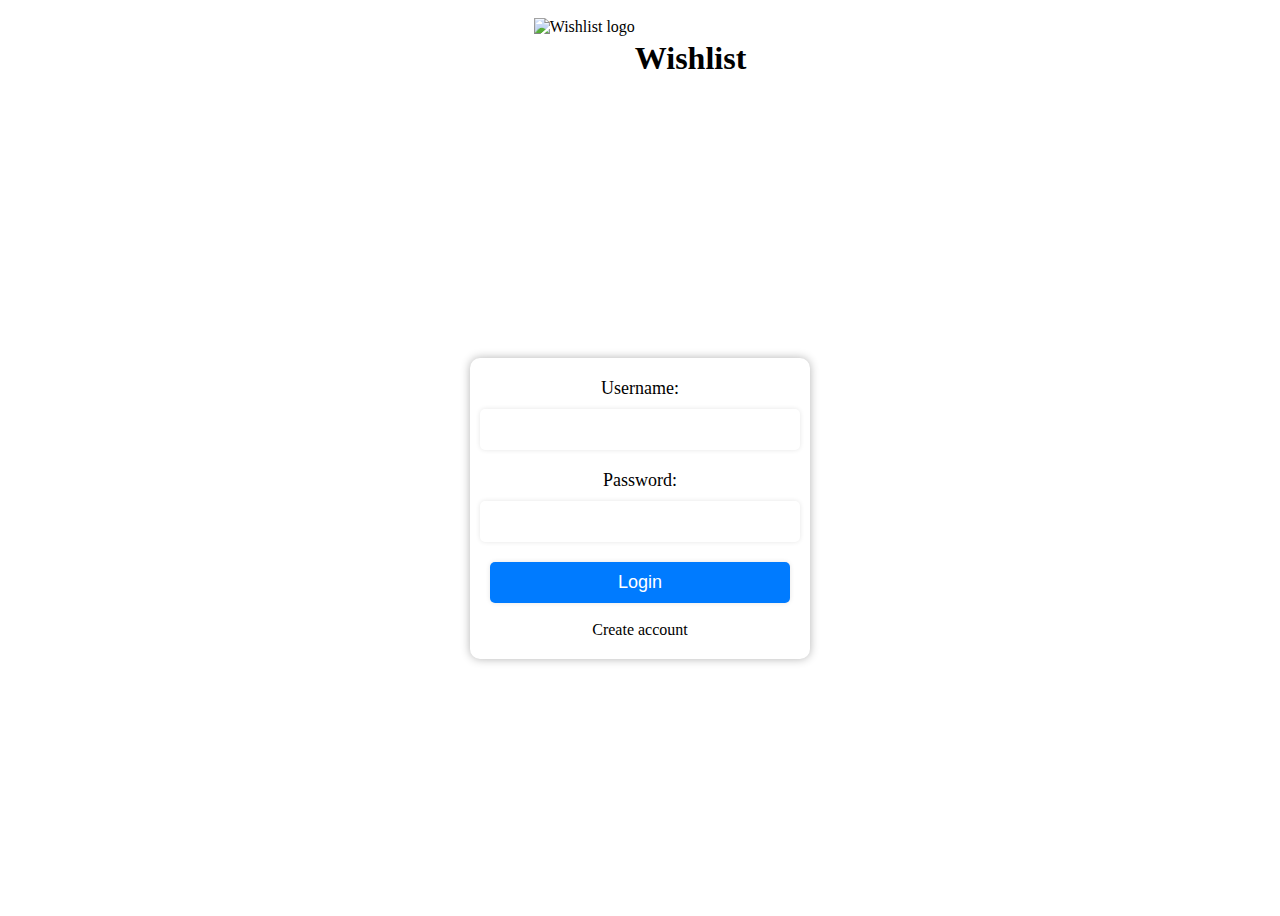
==== src/main/resources/templates/index.html @ 433d6431 "create user" ====
<!DOCTYPE html>
<html>
<head>
    <title>Wishlist Login</title>
    <link href="https://cdn.jsdelivr.net/npm/bootstrap@5.3.0-alpha1/dist/css/bootstrap.min.css" rel="stylesheet" integrity="sha384-GLhlTQ8iRABdZLl6O3oVMWSktQOp6b7In1Zl3/Jr59b6EGGoI1aFkw7cmDA6j6gD" crossorigin="anonymous">
    <style>
        body {
            background-image: url("/images/money.jpg");
            background-size: cover;
        }
        header {
            display: flex;
            justify-content: center;
            align-items: center;
            height: 100px;
        }
        img {
            height: 80%;
        }
        main {
            display: flex;
            flex-direction: column;
            justify-content: center;
            align-items: center;
            height: calc(100vh - 100px);
        }
        form {
            display: flex;
            flex-direction: column;
            justify-content: center;
            align-items: center;
            width: 300px;
            padding: 20px;
            background-color: white;
            border-radius: 10px;
            box-shadow: 0 0 10px rgba(0, 0, 0, 0.3);
        }
        label {
            display: block;
            margin-bottom: 10px;
            font-size: 18px;
        }
        input[type="text"], input[type="password"] {
            width: 100%;
            padding: 10px;
            margin-bottom: 20px;
            font-size: 18px;
            border: none;
            border-radius: 5px;
            box-shadow: 0 0 5px rgba(0, 0, 0, 0.1);
        }
        button {
            width: 100%;
            padding: 10px;
            font-size: 18px;
            color: white;
            background-color: #007bff;
            border: none;
            border-radius: 5px;
            box-shadow: 0 0 5px rgba(0, 0, 0, 0.1);
            cursor: pointer;
        }
        button:hover {
            background-color: #0062cc;
        }
    </style>
</head>
<body>
<header>
    <img src="logo.png" alt="Wishlist logo">
    <h1>Wishlist</h1>
</header>
<main>
    <form>
        <label for="username">Username:</label>
        <input type="text" id="username" name="username">
        <label for="password">Password:</label>
        <input type="password" id="password" name="password">
        <button type="submit">Login</button> <br/>
        <a th:href="@{/wishlist/createuser}" class="btn-btn-dark">Create account</a>
    </form>
</main>
</body>
</html>
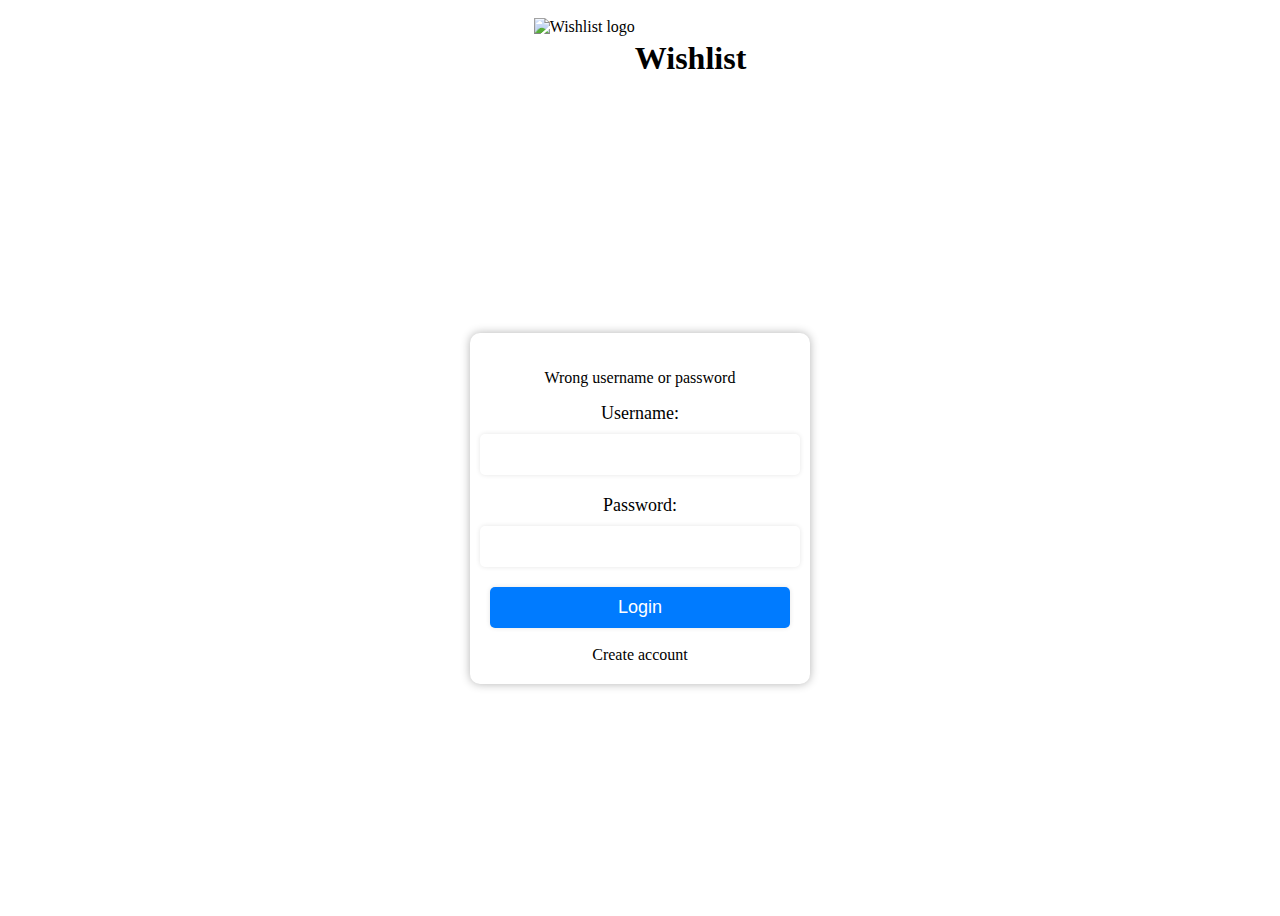
==== commit c5d0d097: "HttpSession is underway - lots of issues" ====
--- a/src/main/resources/templates/index.html
+++ b/src/main/resources/templates/index.html
@@ -1,5 +1,5 @@
 <!DOCTYPE html>
-<html>
+<html lang="en" xmlns:th="http://www.thymeleaf.org">
 <head>
     <title>Wishlist Login</title>
     <link href="https://cdn.jsdelivr.net/npm/bootstrap@5.3.0-alpha1/dist/css/bootstrap.min.css" rel="stylesheet" integrity="sha384-GLhlTQ8iRABdZLl6O3oVMWSktQOp6b7In1Zl3/Jr59b6EGGoI1aFkw7cmDA6j6gD" crossorigin="anonymous">
@@ -64,21 +64,23 @@
             background-color: #0062cc;
         }
     </style>
+
 </head>
 <body>
 <header>
-    <img src="logo.png" alt="Wishlist logo">
+    <img src="/images/logo.jpg" alt="Wishlist logo">
     <h1>Wishlist</h1>
 </header>
 <main>
-    <form>
+    <form action="/index"  method="POST">
+        <p th:if="${wrongLoginInfo}" class="error">Wrong username or password</p>
         <label for="username">Username:</label>
         <input type="text" id="username" name="username">
         <label for="password">Password:</label>
         <input type="password" id="password" name="password">
         <button type="submit">Login</button> <br/>
         <a th:href="@{/wishlist/createuser}" class="btn-btn-dark">Create account</a>
-    </form>
+    </form><!---->
 </main>
 </body>
 </html>
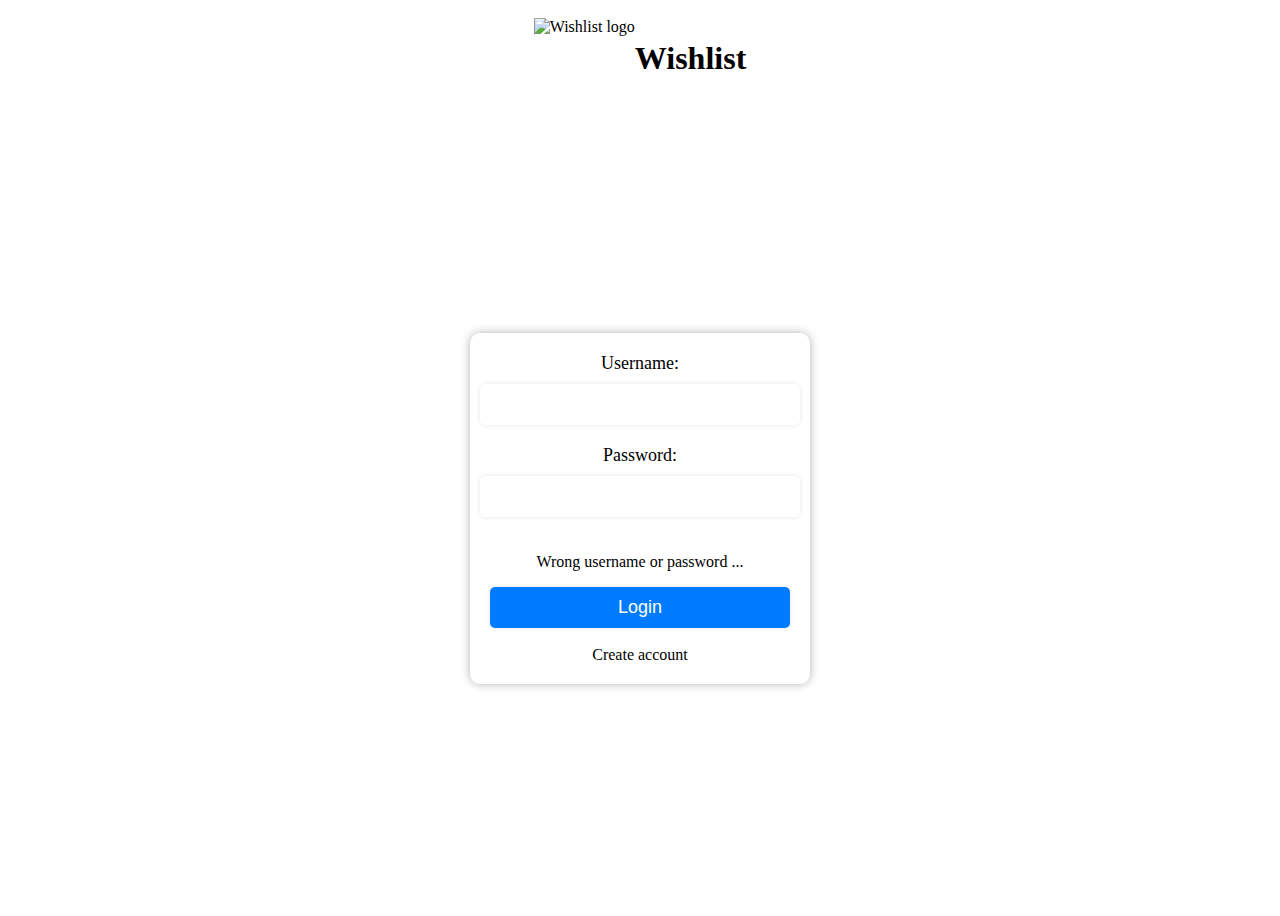
==== commit a048ef68: "added slideshow to frontpage with css only, no JS" ====
--- a/src/main/resources/templates/index.html
+++ b/src/main/resources/templates/index.html
@@ -3,84 +3,91 @@
 <head>
     <title>Wishlist Login</title>
     <link href="https://cdn.jsdelivr.net/npm/bootstrap@5.3.0-alpha1/dist/css/bootstrap.min.css" rel="stylesheet" integrity="sha384-GLhlTQ8iRABdZLl6O3oVMWSktQOp6b7In1Zl3/Jr59b6EGGoI1aFkw7cmDA6j6gD" crossorigin="anonymous">
-    <style>
-        body {
-            background-image: url("/images/money.jpg");
-            background-size: cover;
-        }
-        header {
-            display: flex;
-            justify-content: center;
-            align-items: center;
-            height: 100px;
-        }
-        img {
-            height: 80%;
-        }
-        main {
-            display: flex;
-            flex-direction: column;
-            justify-content: center;
-            align-items: center;
-            height: calc(100vh - 100px);
-        }
-        form {
-            display: flex;
-            flex-direction: column;
-            justify-content: center;
-            align-items: center;
-            width: 300px;
-            padding: 20px;
-            background-color: white;
-            border-radius: 10px;
-            box-shadow: 0 0 10px rgba(0, 0, 0, 0.3);
-        }
-        label {
-            display: block;
-            margin-bottom: 10px;
-            font-size: 18px;
-        }
-        input[type="text"], input[type="password"] {
-            width: 100%;
-            padding: 10px;
-            margin-bottom: 20px;
-            font-size: 18px;
-            border: none;
-            border-radius: 5px;
-            box-shadow: 0 0 5px rgba(0, 0, 0, 0.1);
-        }
-        button {
-            width: 100%;
-            padding: 10px;
-            font-size: 18px;
-            color: white;
-            background-color: #007bff;
-            border: none;
-            border-radius: 5px;
-            box-shadow: 0 0 5px rgba(0, 0, 0, 0.1);
-            cursor: pointer;
-        }
-        button:hover {
-            background-color: #0062cc;
-        }
-    </style>
 
 </head>
 <body>
+
+
 <header>
     <img src="/images/logo.jpg" alt="Wishlist logo">
     <h1>Wishlist</h1>
 </header>
+
 <main>
-    <form action="/index"  method="POST">
-        <p th:if="${wrongLoginInfo}" class="error">Wrong username or password</p>
+    <form action="/wishlist/"  method="POST">
         <label for="username">Username:</label>
-        <input type="text" id="username" name="username">
+        <input type="text" id="username" name="userName">
         <label for="password">Password:</label>
-        <input type="password" id="password" name="password">
+        <input type="password" id="password" name="userPassword">
+        <p th:if="${wrongLoginInfo}" class="error">Wrong username or password ...</p>
         <button type="submit">Login</button> <br/>
         <a th:href="@{/wishlist/createuser}" class="btn-btn-dark">Create account</a>
-    </form><!---->
+    </form>
+
 </main>
+
+
+<style>
+    body {
+        background-image: url("/images/money.jpg");
+        background-size: cover;
+    }
+    header {
+        display: flex;
+        justify-content: center;
+        align-items: center;
+        height: 100px;
+    }
+    img {
+        height: 80%;
+    }
+    main {
+        display: flex;
+        flex-direction: column;
+        justify-content: center;
+        align-items: center;
+        height: calc(100vh - 100px);
+    }
+    form {
+        display: flex;
+        flex-direction: column;
+        justify-content: center;
+        align-items: center;
+        width: 300px;
+        padding: 20px;
+        background-color: white;
+        border-radius: 10px;
+        box-shadow: 0 0 10px rgba(0, 0, 0, 0.3);
+    }
+    label {
+        display: block;
+        margin-bottom: 10px;
+        font-size: 18px;
+    }
+    input[type="text"], input[type="password"] {
+        width: 100%;
+        padding: 10px;
+        margin-bottom: 20px;
+        font-size: 18px;
+        border: none;
+        border-radius: 5px;
+        box-shadow: 0 0 5px rgba(0, 0, 0, 0.1);
+    }
+    button {
+        width: 100%;
+        padding: 10px;
+        font-size: 18px;
+        color: white;
+        background-color: #007bff;
+        border: none;
+        border-radius: 5px;
+        box-shadow: 0 0 5px rgba(0, 0, 0, 0.1);
+        cursor: pointer;
+    }
+    button:hover {
+        background-color: #0062cc;
+    }
+</style>
+
 </body>
 </html>
